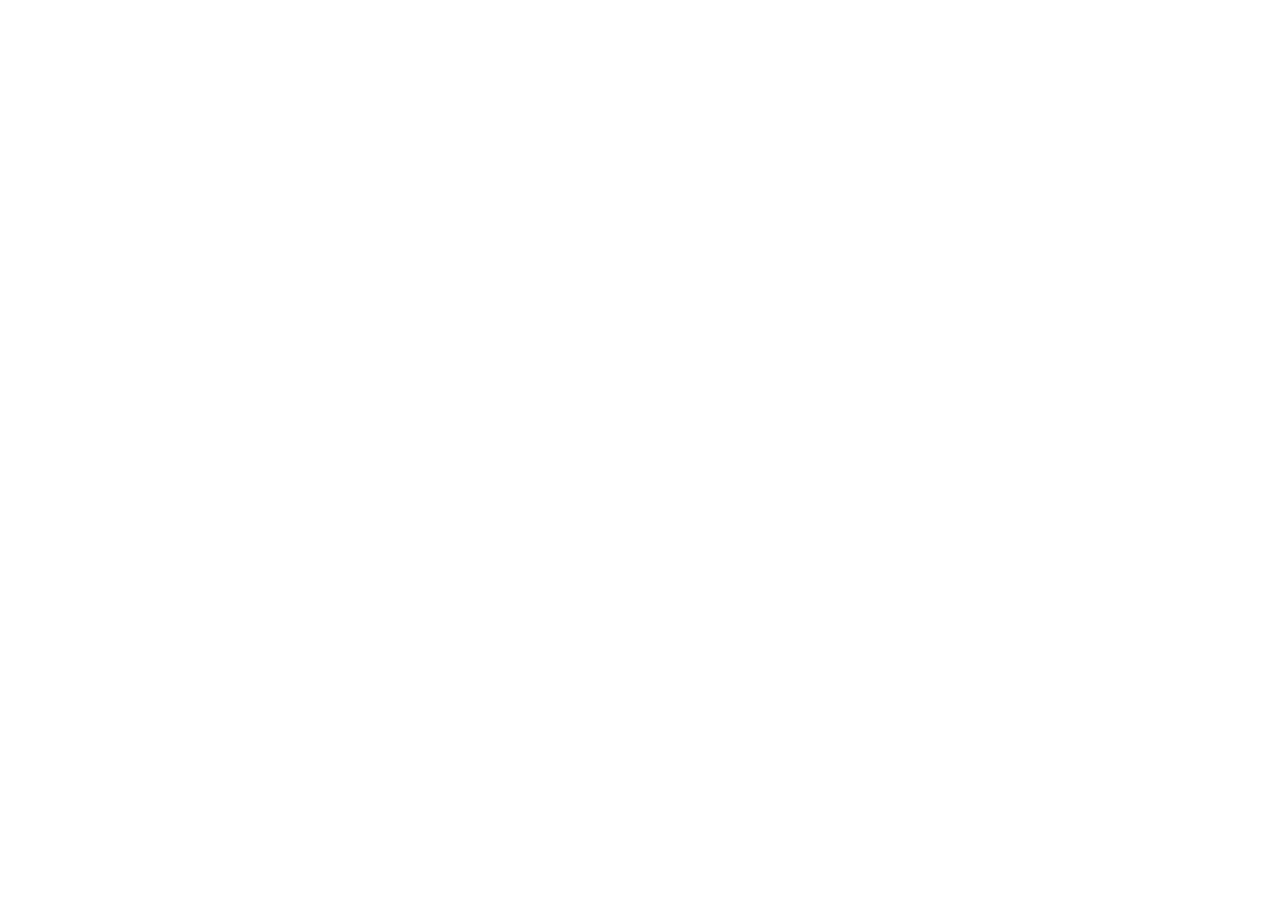
==== form/index.html @ 52763282 "Initial commit" ====
<!DOCTYPE html>
<html lang="en">
<head>
    <meta charset="UTF-8">
    <meta name="viewport" content="width=device-width, initial-scale=1.0">
    <title>Document</title>
</head>
<body>
    <nav>
        <div></div>
        <div>
            <div></div>
            <div></div>
            <div></div>
        </div>
    </nav>

    <div>
        <div></div>
    </div>
    
</body>
</html>
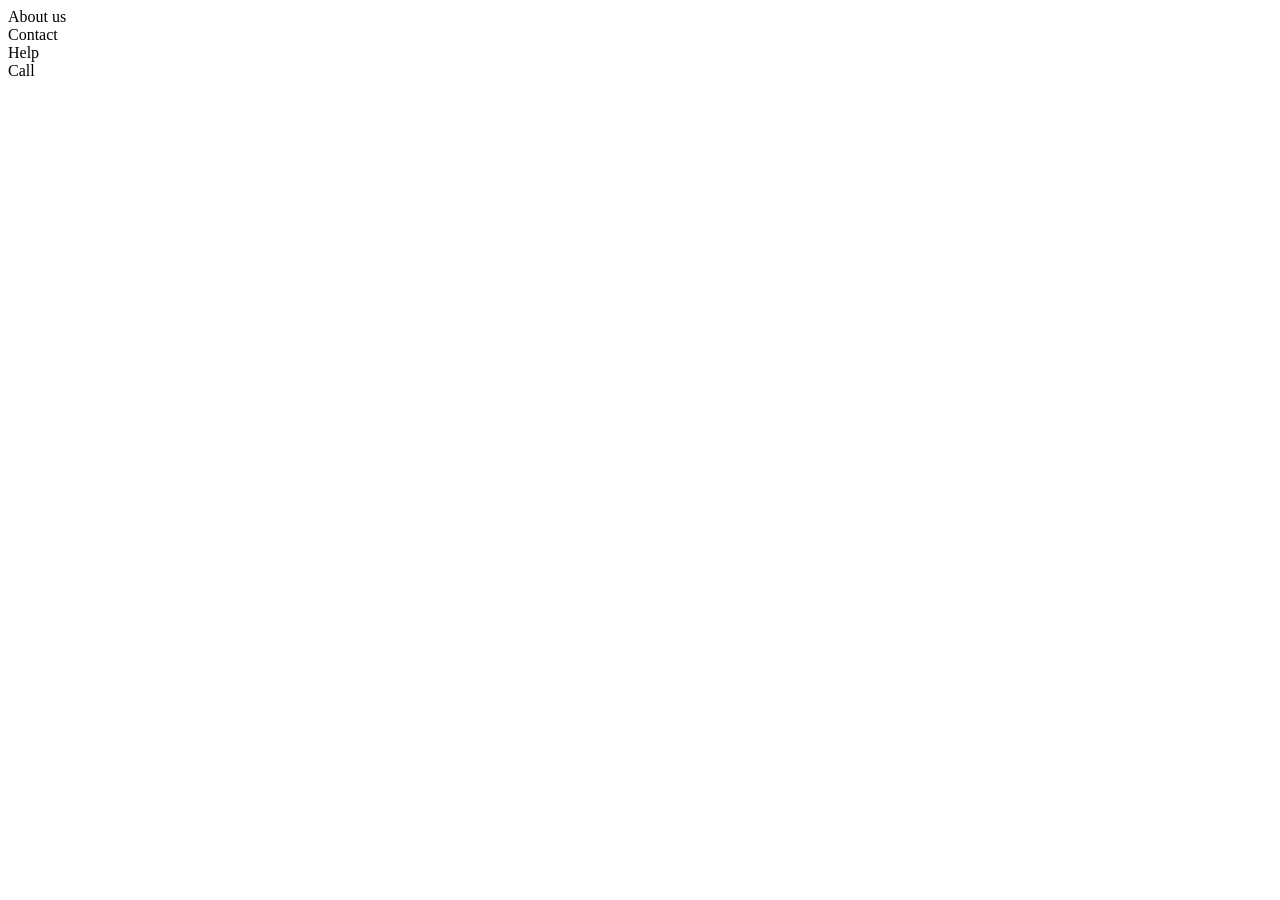
==== commit a4269c36: "made folder" ====
--- a/form/index.html
+++ b/form/index.html
@@ -9,9 +9,10 @@
     <nav>
         <div></div>
         <div>
-            <div></div>
-            <div></div>
-            <div></div>
+            <div>About us</div>
+            <div>Contact</div>
+            <div>Help</div>
+            <div>Call</div>
         </div>
     </nav>
 
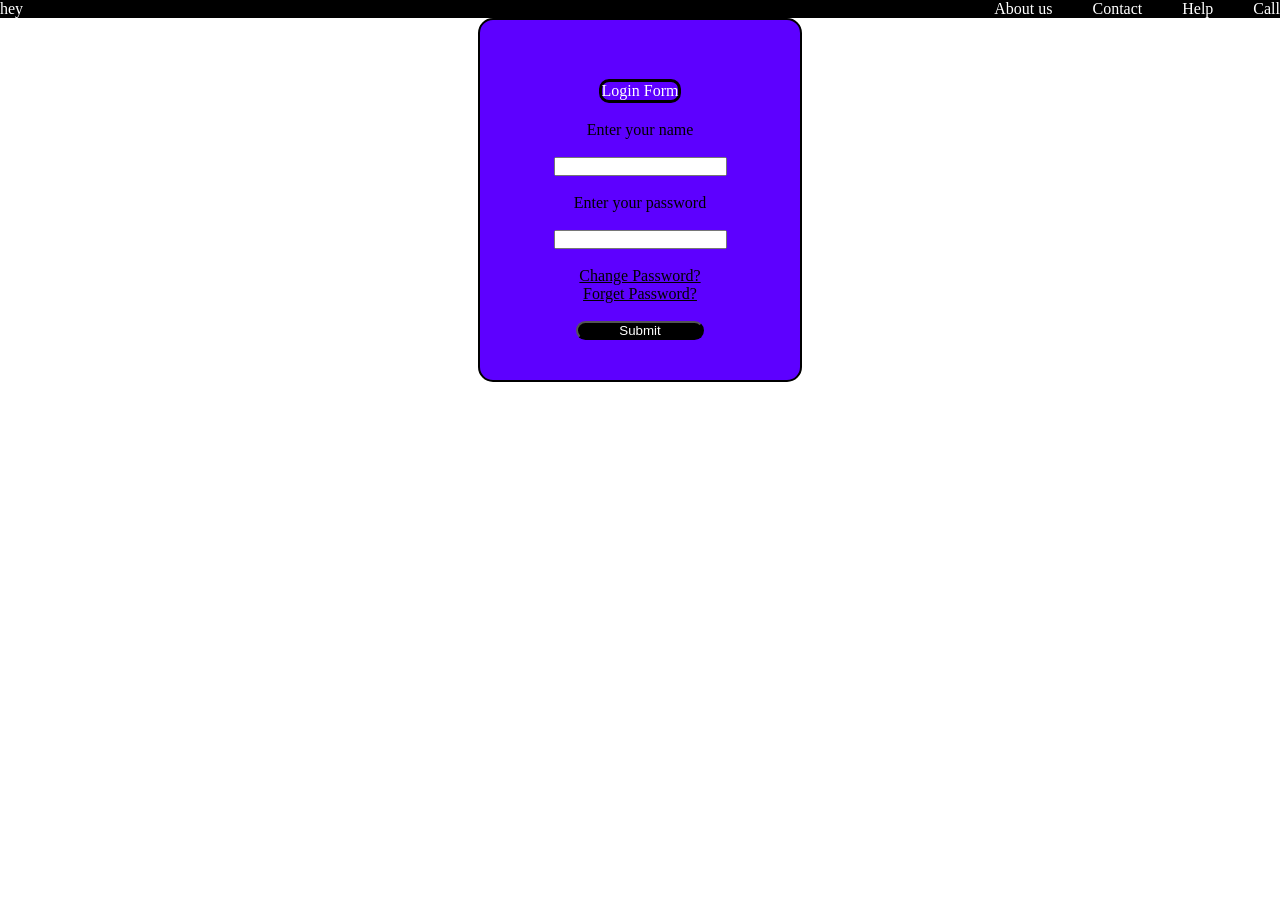
==== commit e2a322f9: "made the layout" ====
--- a/form/index.html
+++ b/form/index.html
@@ -4,11 +4,15 @@
     <meta charset="UTF-8">
     <meta name="viewport" content="width=device-width, initial-scale=1.0">
     <title>Document</title>
+    <link rel="stylesheet" href="style.css">
 </head>
 <body>
     <nav>
-        <div></div>
-        <div>
+        <div class=""photo> 
+            hey
+        </div>
+
+        <div class="data">
             <div>About us</div>
             <div>Contact</div>
             <div>Help</div>
@@ -16,9 +20,34 @@
         </div>
     </nav>
 
-    <div>
-        <div></div>
+    <div class="main">
+
+    <div class="form">
+        <div class="cross"></div>
+        <br>
+        <div class="title">Login Form</div>
+        <br>
+
+        <label>Enter your name</label>
+        <br>
+        <input type="name">
+        <br>
+        <label>Enter your password</label>
+        <br>
+        <input type="password">
+        <br>
+
+        
+
+        <div class="change">Change Password?</div>
+        <div class="forget">Forget Password?</div>
+        <br>
+        <div class="btn">
+            <button>Submit</button>
+        </div>
     </div>
     
+
+    </div>
 </body>
 </html>
--- a/form/style.css
+++ b/form/style.css
@@ -0,0 +1,71 @@
+*{
+    padding: 0;
+    margin: 0;
+}
+
+body{
+
+}
+
+nav{
+    background-color: black;
+    display: flex;
+    flex-direction: row;
+    color:white;
+    justify-content: space-between;
+
+}
+
+.data{
+    display: flex;
+    flex-direction: row;
+    /* justify-content: space-between; */
+    gap: 40px;
+}
+
+.main{
+    display: flex;
+    text-align: end;
+    justify-content: center;
+}
+
+.form{
+    display: flex;
+    flex-direction: column;
+    align-items: center;
+    justify-content: center;
+    background-color: rgb(93, 0, 255);
+    width: 25vw;
+    height: 40vh;
+    text-align: center;
+    border-radius: 15px;
+    border: 2px solid black;
+}
+
+.title{
+    border: 3px solid black;
+    color:white;
+    border-radius: 10px;
+}
+
+label{
+    text-align: left;
+}
+
+
+button{
+    width:10vw;
+    border-radius: 20px;
+    color:white;
+    background-color: black;
+}
+
+.change{
+    text-decoration: underline;
+
+}
+
+.forget{
+    text-decoration: underline;
+    
+}
